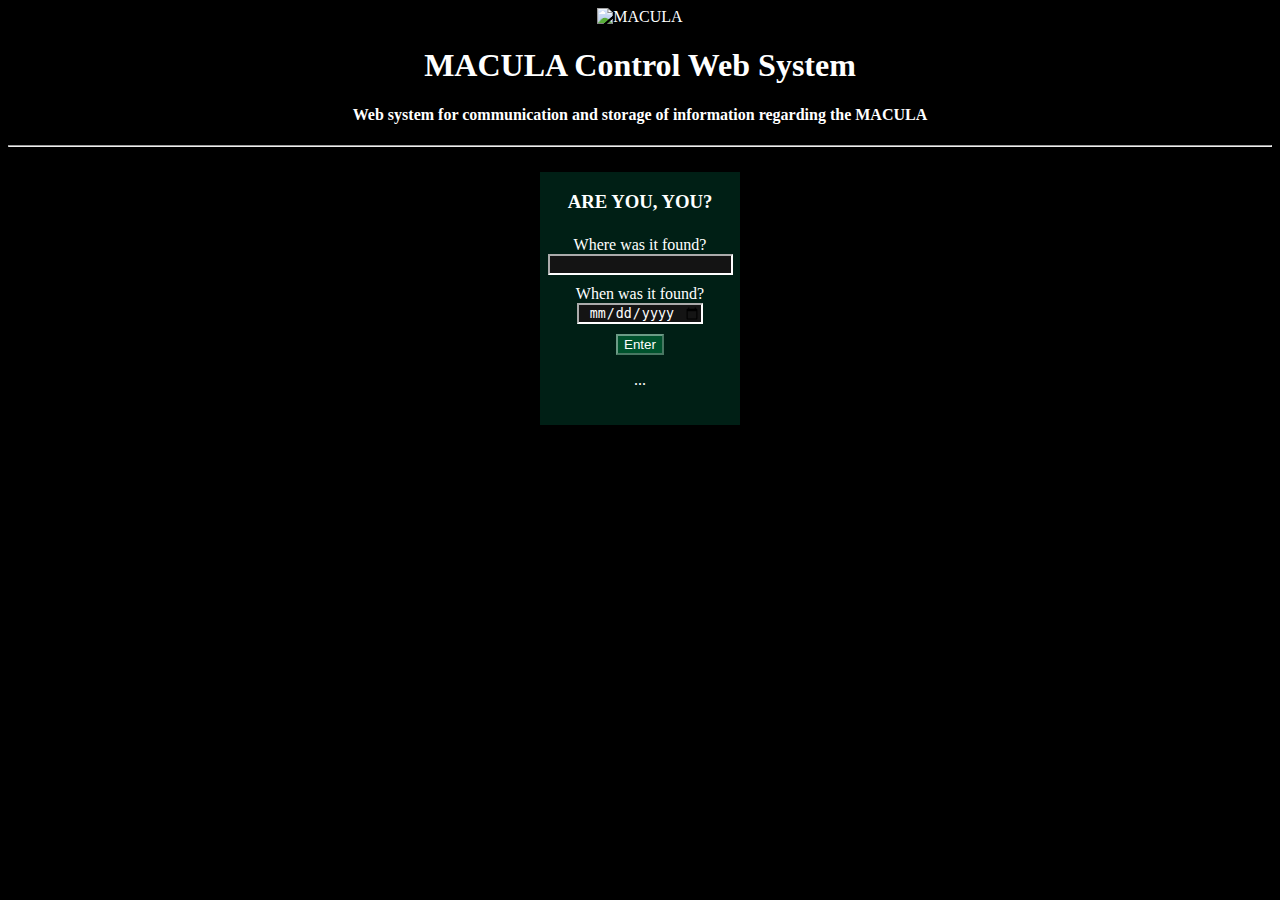
==== password.html @ c7bda16e "Add files via upload" ====
<!DOCTYPE html>
<html lang="en">
<head>
    <meta charset="UTF-8">
    <meta http-equiv="X-UA-Compatible" content="IE=edge">
    <meta name="viewport" content="width=device-width, initial-scale=1.0">
    <style>
        body{
            background-color: black;
            color: white;
        }
        input{
            background-color: rgb(20, 20, 20);
            border-color: white;
            text-align: center;
            color: white;
            margin-bottom: 10px;
        }
        button{
            background-color: rgba(0, 128, 68, 0.534);
            color: white;
            border-color: rgba(255, 255, 255, 0.425);
        }
        a{
            color: rgb(0, 128, 58);
        }
        .title{
            text-align: center;
        }
        .maculaimg{
            width: 100px;
            height: auto;
        }
        .forgot{
            text-align: center;
            background-color: rgba(0, 100, 67, 0.315);
            width: 200px;
            height: auto;
            padding-bottom: 20px;
            display: grid;
            justify-items: center;
            margin: auto;
            margin-top: 25px;
        }
        .forgot > h3{
            height: 10px;
        }
    </style>
    <title>MCWS</title>
</head>
<body>
    <div class="title">
        <img src="https://i.imgur.com/Odjvb7P.png" alt="MACULA" class="maculaimg">
        <h1>MACULA Control Web System</h1>
        <h4>Web system for communication and storage of information regarding the MACULA</h4>
    </div>
    <hr>
    <div class="forgot">
        <h3>ARE YOU, YOU?</h3>
        <div>
            <p class="worked"></p>
            <label for="text">Where was it found?</label>
            <input type="text" id="where"><br>
            <label for="date">When was it found?</label>
            <input type="date" id="when">
        </div>
        <div>
            <button onclick="forgot()">Enter</button><br>
            <p class="password">...</p>
        </div>
    </div>
    <script src="./script.js"></script>
</body>
</html>
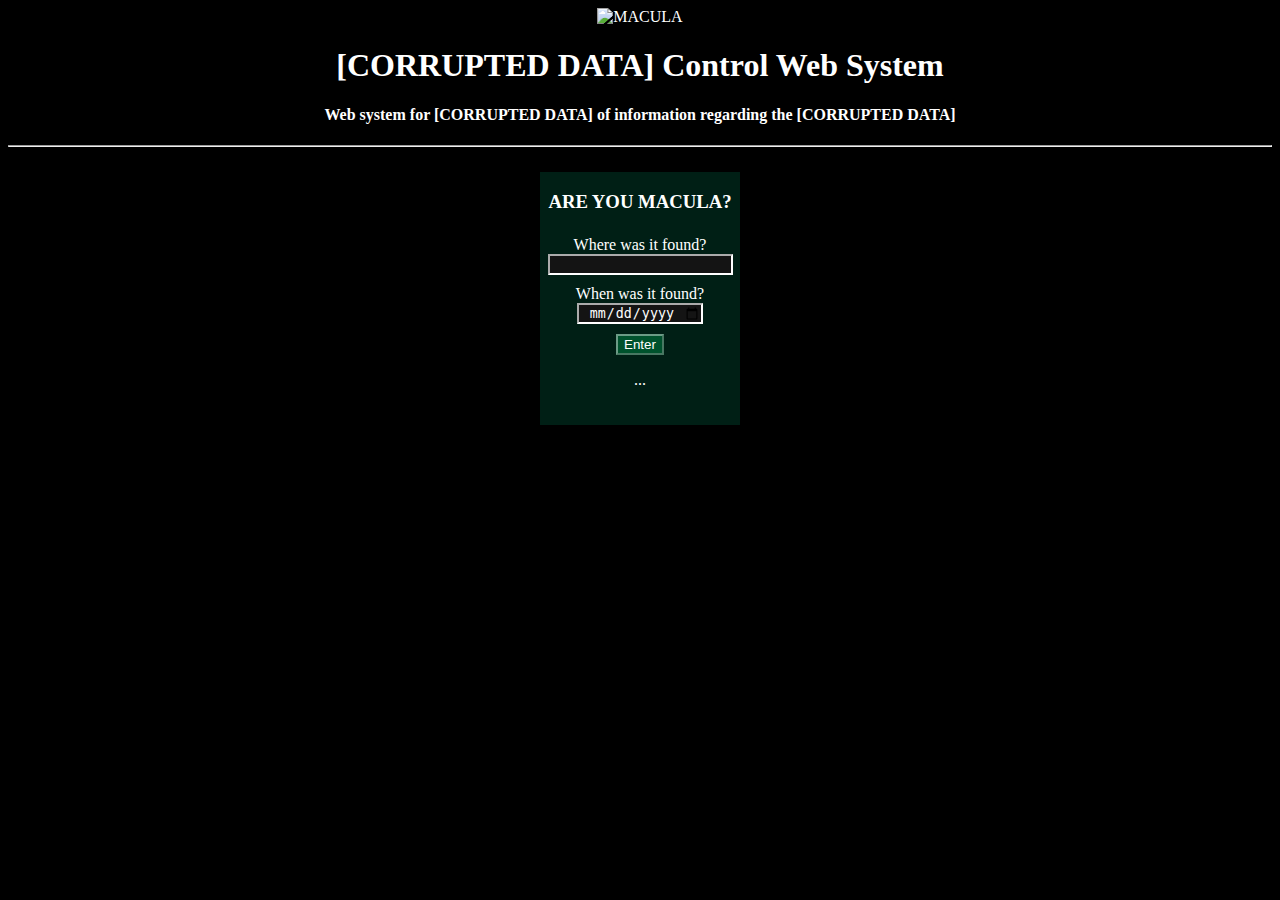
==== commit 3604c72e: "Update password.html" ====
--- a/password.html
+++ b/password.html
@@ -4,71 +4,30 @@
     <meta charset="UTF-8">
     <meta http-equiv="X-UA-Compatible" content="IE=edge">
     <meta name="viewport" content="width=device-width, initial-scale=1.0">
-    <style>
-        body{
-            background-color: black;
-            color: white;
-        }
-        input{
-            background-color: rgb(20, 20, 20);
-            border-color: white;
-            text-align: center;
-            color: white;
-            margin-bottom: 10px;
-        }
-        button{
-            background-color: rgba(0, 128, 68, 0.534);
-            color: white;
-            border-color: rgba(255, 255, 255, 0.425);
-        }
-        a{
-            color: rgb(0, 128, 58);
-        }
-        .title{
-            text-align: center;
-        }
-        .maculaimg{
-            width: 100px;
-            height: auto;
-        }
-        .forgot{
-            text-align: center;
-            background-color: rgba(0, 100, 67, 0.315);
-            width: 200px;
-            height: auto;
-            padding-bottom: 20px;
-            display: grid;
-            justify-items: center;
-            margin: auto;
-            margin-top: 25px;
-        }
-        .forgot > h3{
-            height: 10px;
-        }
-    </style>
+    <link rel="stylesheet" href="style.css">
     <title>MCWS</title>
 </head>
 <body>
     <div class="title">
         <img src="https://i.imgur.com/Odjvb7P.png" alt="MACULA" class="maculaimg">
-        <h1>MACULA Control Web System</h1>
-        <h4>Web system for communication and storage of information regarding the MACULA</h4>
+        <h1 class="glitched"><span class="corrupted">[CORRUPTED DATA]</span> Control Web System</h1>
+        <h4 class="glitched">Web system for <span class="corrupted">[CORRUPTED DATA]</span> of information regarding the <span class="corrupted">[CORRUPTED DATA]</span></h4>
     </div>
     <hr>
     <div class="forgot">
-        <h3>ARE YOU, YOU?</h3>
+        <h3 class="glitched">ARE YOU <span class="corrupted">MACULA</span>?</h3>
         <div>
-            <p class="worked"></p>
-            <label for="text">Where was it found?</label>
+            <p class="worked glitched"></p>
+            <label for="text" class="glitched">Where was it found?</label>
             <input type="text" id="where"><br>
-            <label for="date">When was it found?</label>
+            <label for="date" class="glitched">When was it found?</label>
             <input type="date" id="when">
         </div>
         <div>
-            <button onclick="forgot()">Enter</button><br>
-            <p class="password">...</p>
+            <button onclick="corruptedForgot()" class="boxglitched">Enter</button><br>
+            <p class="password glitched">...</p>
         </div>
     </div>
     <script src="./script.js"></script>
 </body>
-</html>+</html>
--- a/style.css
+++ b/style.css
@@ -0,0 +1,650 @@
+body{
+    background-color: black;
+    color: white;
+}
+input{
+    background-color: rgb(20, 20, 20);
+    border-color: white;
+    text-align: center;
+}
+button{
+    background-color: rgba(0, 128, 68, 0.534);
+    color: white;
+    border-color: rgba(255, 255, 255, 0.425);
+}
+a{
+    color: rgb(0, 128, 58);
+}
+.title{
+    text-align: center;
+}
+.maculaimg{
+    width: 100px;
+    height: auto;
+}
+.corruptedimg{
+    width: 100%;
+    height: auto;
+}
+.signin{
+    text-align: center;
+    background-color: rgba(0, 100, 67, 0.315);
+    width: 200px;
+    height: auto;
+    padding-bottom: 20px;
+    display: grid;
+    justify-items: center;
+    margin: auto;
+    margin-top: 25px;
+}
+.signin > h3{
+    height: 10px;
+}
+.inputs > input{
+    color: white;
+}
+#pass{
+    margin-bottom: 10px;
+}
+.coordinates{
+    position: fixed;
+    text-align: center;
+    bottom: 0;
+    left: 0;
+    right: 0;
+    color: rgba(255, 255, 255, 0);
+}
+.forgot{
+    text-align: center;
+    background-color: rgba(0, 100, 67, 0.315);
+    width: 200px;
+    height: auto;
+    padding-bottom: 20px;
+    display: grid;
+    justify-items: center;
+    margin: auto;
+    margin-top: 25px;
+}
+.forgot > h3{
+    height: 10px;
+}
+.forgot > div > input{
+    background-color: rgb(20, 20, 20);
+    border-color: white;
+    text-align: center;
+    color: white;
+    margin-bottom: 10px;
+}
+
+.content{
+    display: grid;
+    grid-template-columns: 30% 30% 30%;
+    column-gap: 35px;
+    row-gap: 35px;
+    justify-content: center;
+    margin: auto;
+    margin-top: 25px;
+}
+.object > h3{
+    text-align: center;
+}
+.author{
+    text-align: center;
+}
+.object{
+    background-color: rgba(3, 58, 40, 0.315);
+    padding: 10px;
+    border: 2px rgba(255, 255, 255, 0.068) solid;
+}
+progress{
+    -webkit-appearance: none;
+    appearance: none;
+    position: fixed;
+    text-align: center;
+    bottom: 0;
+    left: 0;
+    right: 0;
+    margin: auto;
+    height: 10px;
+    width: 40%;
+}
+.text{
+    text-align: justify;
+}
+
+.glitched{
+    animation: textglitch 2.5s infinite;
+}
+.boxglitched{
+    animation: boxglitch 2.5s infinite;
+}
+@keyframes textglitch {
+    0% {
+        text-shadow: 1px 0 0 #ea36af, -2px 0 0 #75fa69;
+        clip-path: polygon(
+        0% 43%,
+        83% 43%,
+        83% 22%,
+        23% 22%,
+        23% 24%,
+        91% 24%,
+        91% 26%,
+        18% 26%,
+        18% 83%,
+        29% 83%,
+        29% 17%,
+        41% 17%,
+        41% 39%,
+        18% 39%,
+        18% 82%,
+        54% 82%,
+        54% 88%,
+        19% 88%,
+        19% 4%,
+        39% 4%,
+        39% 14%,
+        76% 14%,
+        76% 52%,
+        23% 52%,
+        23% 35%,
+        19% 35%,
+        19% 8%,
+        36% 8%,
+        36% 31%,
+        73% 31%,
+        73% 16%,
+        1% 16%,
+        1% 56%,
+        50% 56%,
+        50% 8%
+        );
+    }
+
+    5% {
+        text-shadow: 2px 0.5px 2px #ea36af, -1px -0.5px 2px #75fa69;
+        clip-path: polygon(
+        0% 29%,
+        44% 29%,
+        44% 83%,
+        94% 83%,
+        94% 56%,
+        11% 56%,
+        11% 64%,
+        94% 64%,
+        94% 70%,
+        88% 70%,
+        88% 32%,
+        18% 32%,
+        18% 96%,
+        10% 96%,
+        10% 62%,
+        9% 62%,
+        9% 84%,
+        68% 84%,
+        68% 50%,
+        52% 50%,
+        52% 55%,
+        35% 55%,
+        35% 87%,
+        25% 87%,
+        25% 39%,
+        15% 39%,
+        15% 88%,
+        52% 88%
+        );
+    }
+
+    30% {
+        text-shadow: 4px 0.5px 2px #ea36af, -3px 0 0 #75fa69;
+        clip-path: polygon(
+        0% 53%,
+        93% 53%,
+        93% 62%,
+        68% 62%,
+        68% 37%,
+        97% 37%,
+        97% 89%,
+        13% 89%,
+        13% 45%,
+        51% 45%,
+        51% 88%,
+        17% 88%,
+        17% 54%,
+        81% 54%,
+        81% 75%,
+        79% 75%,
+        79% 76%,
+        38% 76%,
+        38% 28%,
+        61% 28%,
+        61% 12%,
+        55% 12%,
+        55% 62%,
+        68% 62%,
+        68% 51%,
+        0% 51%,
+        0% 92%,
+        63% 92%,
+        63% 4%,
+        65% 4%
+        );
+    }
+
+    45% {
+        text-shadow: 1px 0.5px 2px #ea36af, -2px -0.5px 2px #75fa69;
+        clip-path: polygon(
+        0% 33%,
+        2% 33%,
+        2% 69%,
+        58% 69%,
+        58% 94%,
+        55% 94%,
+        55% 25%,
+        33% 25%,
+        33% 85%,
+        16% 85%,
+        16% 19%,
+        5% 19%,
+        5% 20%,
+        79% 20%,
+        79% 96%,
+        93% 96%,
+        93% 50%,
+        5% 50%,
+        5% 74%,
+        55% 74%,
+        55% 57%,
+        96% 57%,
+        96% 59%,
+        87% 59%,
+        87% 65%,
+        82% 65%,
+        82% 39%,
+        63% 39%,
+        63% 92%,
+        4% 92%,
+        4% 36%,
+        24% 36%,
+        24% 70%,
+        1% 70%,
+        1% 43%,
+        15% 43%,
+        15% 28%,
+        23% 28%,
+        23% 71%,
+        90% 71%,
+        90% 86%,
+        97% 86%,
+        97% 1%,
+        60% 1%,
+        60% 67%,
+        71% 67%,
+        71% 91%,
+        17% 91%,
+        17% 14%,
+        39% 14%,
+        39% 30%,
+        58% 30%,
+        58% 11%,
+        52% 11%,
+        52% 83%,
+        68% 83%
+        );
+    }
+
+    76% {
+        text-shadow: 3px 0.5px 2px #ea36af, -4px 0 0 #75fa69;
+        clip-path: polygon(
+        0% 26%,
+        15% 26%,
+        15% 73%,
+        72% 73%,
+        72% 70%,
+        77% 70%,
+        77% 75%,
+        8% 75%,
+        8% 42%,
+        4% 42%,
+        4% 61%,
+        17% 61%,
+        17% 12%,
+        26% 12%,
+        26% 63%,
+        73% 63%,
+        73% 43%,
+        90% 43%,
+        90% 67%,
+        50% 67%,
+        50% 41%,
+        42% 41%,
+        42% 46%,
+        50% 46%,
+        50% 84%,
+        96% 84%,
+        96% 78%,
+        49% 78%,
+        49% 25%,
+        63% 25%,
+        63% 14%
+        );
+    }
+
+    90% {
+        text-shadow: 1px 0px 1px #ea36af, -2px 0.5 0 #75fa69;
+        clip-path: polygon(
+        0% 41%,
+        13% 41%,
+        13% 6%,
+        87% 6%,
+        87% 93%,
+        10% 93%,
+        10% 13%,
+        89% 13%,
+        89% 6%,
+        3% 6%,
+        3% 8%,
+        16% 8%,
+        16% 79%,
+        0% 79%,
+        0% 99%,
+        92% 99%,
+        92% 90%,
+        5% 90%,
+        5% 60%,
+        0% 60%,
+        0% 48%,
+        89% 48%,
+        89% 13%,
+        80% 13%,
+        80% 43%,
+        95% 43%,
+        95% 19%,
+        80% 19%,
+        80% 85%,
+        38% 85%,
+        38% 62%
+        );
+    }
+
+    1%,
+    7%,
+    33%,
+    47%,
+    78%,
+    93% {
+        clip-path: none;
+    }
+}
+
+.corrupted{
+    animation: corruption infinite 4s;
+}
+@keyframes corruption {
+    0%{
+        font-style: italic;
+    }
+    50%{
+        font-style: none;
+    }
+    93%{
+        font-style: bold;
+    }
+}
+
+@keyframes boxglitch {
+    0% {
+        box-shadow: 1px 0 0 #ea36af, -2px 0 0 #75fa69;
+        clip-path: polygon(
+        0% 43%,
+        83% 43%,
+        83% 22%,
+        23% 22%,
+        23% 24%,
+        91% 24%,
+        91% 26%,
+        18% 26%,
+        18% 83%,
+        29% 83%,
+        29% 17%,
+        41% 17%,
+        41% 39%,
+        18% 39%,
+        18% 82%,
+        54% 82%,
+        54% 88%,
+        19% 88%,
+        19% 4%,
+        39% 4%,
+        39% 14%,
+        76% 14%,
+        76% 52%,
+        23% 52%,
+        23% 35%,
+        19% 35%,
+        19% 8%,
+        36% 8%,
+        36% 31%,
+        73% 31%,
+        73% 16%,
+        1% 16%,
+        1% 56%,
+        50% 56%,
+        50% 8%
+        );
+    }
+
+    5% {
+        box-shadow: 2px 0.5px 2px #ea36af, -1px -0.5px 2px #75fa69;
+        clip-path: polygon(
+        0% 29%,
+        44% 29%,
+        44% 83%,
+        94% 83%,
+        94% 56%,
+        11% 56%,
+        11% 64%,
+        94% 64%,
+        94% 70%,
+        88% 70%,
+        88% 32%,
+        18% 32%,
+        18% 96%,
+        10% 96%,
+        10% 62%,
+        9% 62%,
+        9% 84%,
+        68% 84%,
+        68% 50%,
+        52% 50%,
+        52% 55%,
+        35% 55%,
+        35% 87%,
+        25% 87%,
+        25% 39%,
+        15% 39%,
+        15% 88%,
+        52% 88%
+        );
+    }
+
+    30% {
+        box-shadow: 4px 0.5px 2px #ea36af, -3px 0 0 #75fa69;
+        clip-path: polygon(
+        0% 53%,
+        93% 53%,
+        93% 62%,
+        68% 62%,
+        68% 37%,
+        97% 37%,
+        97% 89%,
+        13% 89%,
+        13% 45%,
+        51% 45%,
+        51% 88%,
+        17% 88%,
+        17% 54%,
+        81% 54%,
+        81% 75%,
+        79% 75%,
+        79% 76%,
+        38% 76%,
+        38% 28%,
+        61% 28%,
+        61% 12%,
+        55% 12%,
+        55% 62%,
+        68% 62%,
+        68% 51%,
+        0% 51%,
+        0% 92%,
+        63% 92%,
+        63% 4%,
+        65% 4%
+        );
+    }
+
+    45% {
+        box-shadow: 1px 0.5px 2px #ea36af, -2px -0.5px 2px #75fa69;
+        clip-path: polygon(
+        0% 33%,
+        2% 33%,
+        2% 69%,
+        58% 69%,
+        58% 94%,
+        55% 94%,
+        55% 25%,
+        33% 25%,
+        33% 85%,
+        16% 85%,
+        16% 19%,
+        5% 19%,
+        5% 20%,
+        79% 20%,
+        79% 96%,
+        93% 96%,
+        93% 50%,
+        5% 50%,
+        5% 74%,
+        55% 74%,
+        55% 57%,
+        96% 57%,
+        96% 59%,
+        87% 59%,
+        87% 65%,
+        82% 65%,
+        82% 39%,
+        63% 39%,
+        63% 92%,
+        4% 92%,
+        4% 36%,
+        24% 36%,
+        24% 70%,
+        1% 70%,
+        1% 43%,
+        15% 43%,
+        15% 28%,
+        23% 28%,
+        23% 71%,
+        90% 71%,
+        90% 86%,
+        97% 86%,
+        97% 1%,
+        60% 1%,
+        60% 67%,
+        71% 67%,
+        71% 91%,
+        17% 91%,
+        17% 14%,
+        39% 14%,
+        39% 30%,
+        58% 30%,
+        58% 11%,
+        52% 11%,
+        52% 83%,
+        68% 83%
+        );
+    }
+
+    76% {
+        box-shadow: 3px 0.5px 2px #ea36af, -4px 0 0 #75fa69;
+        clip-path: polygon(
+        0% 26%,
+        15% 26%,
+        15% 73%,
+        72% 73%,
+        72% 70%,
+        77% 70%,
+        77% 75%,
+        8% 75%,
+        8% 42%,
+        4% 42%,
+        4% 61%,
+        17% 61%,
+        17% 12%,
+        26% 12%,
+        26% 63%,
+        73% 63%,
+        73% 43%,
+        90% 43%,
+        90% 67%,
+        50% 67%,
+        50% 41%,
+        42% 41%,
+        42% 46%,
+        50% 46%,
+        50% 84%,
+        96% 84%,
+        96% 78%,
+        49% 78%,
+        49% 25%,
+        63% 25%,
+        63% 14%
+        );
+    }
+
+    90% {
+        box-shadow: 1px 0px 1px #ea36af, -2px 0.5 0 #75fa69;
+        clip-path: polygon(
+        0% 41%,
+        13% 41%,
+        13% 6%,
+        87% 6%,
+        87% 93%,
+        10% 93%,
+        10% 13%,
+        89% 13%,
+        89% 6%,
+        3% 6%,
+        3% 8%,
+        16% 8%,
+        16% 79%,
+        0% 79%,
+        0% 99%,
+        92% 99%,
+        92% 90%,
+        5% 90%,
+        5% 60%,
+        0% 60%,
+        0% 48%,
+        89% 48%,
+        89% 13%,
+        80% 13%,
+        80% 43%,
+        95% 43%,
+        95% 19%,
+        80% 19%,
+        80% 85%,
+        38% 85%,
+        38% 62%
+        );
+    }
+
+    1%,
+    7%,
+    33%,
+    47%,
+    78%,
+    93% {
+        clip-path: none;
+    }
+}
